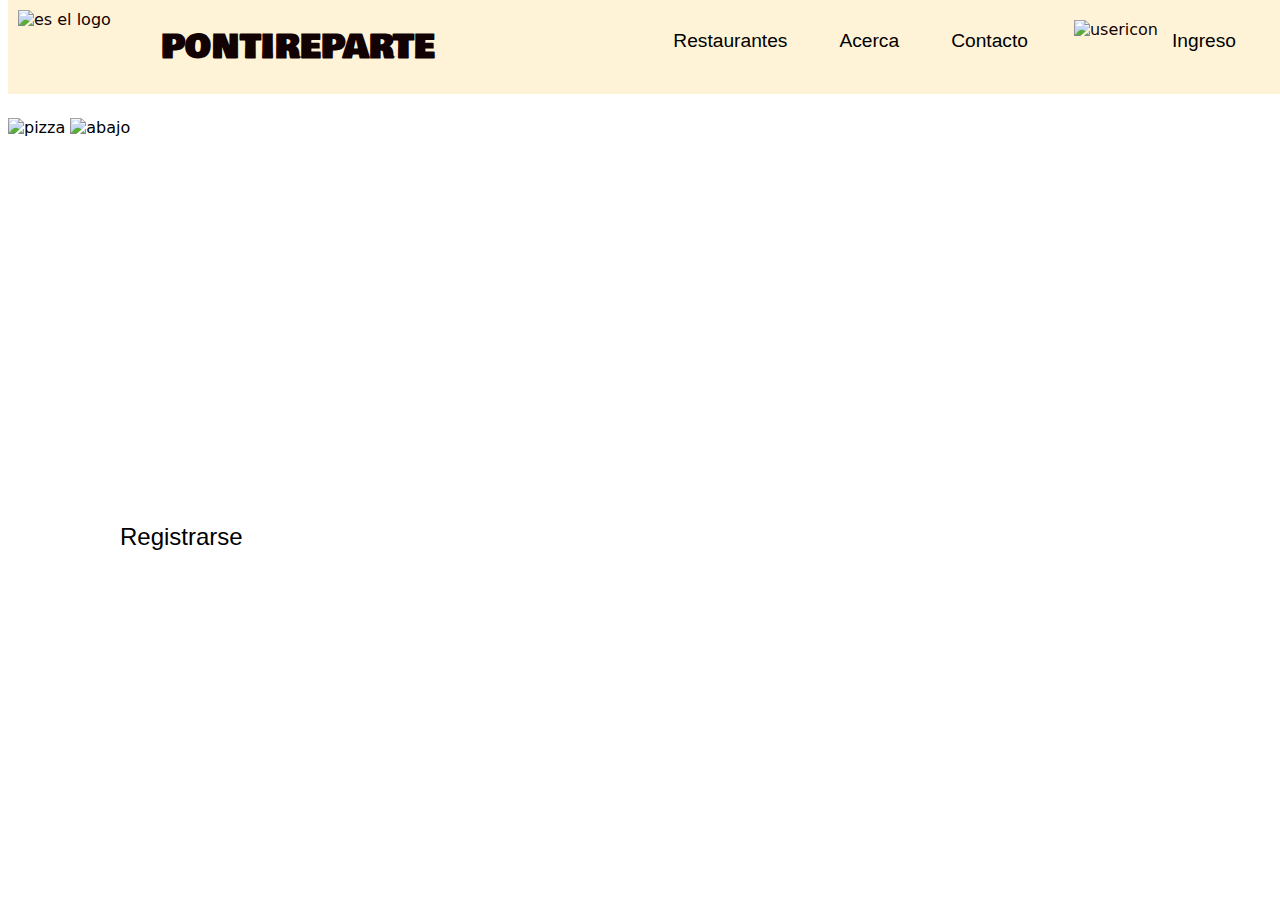
==== index.html @ 87c0211d "hice las pantallas de menu, inicio de sesion, registro, recuperar contrasena y la plantilla. Tambien" ====
<!DOCTYPE html>
<html lang="es">
<head>
  
  <link rel="preconnect" href="https://fonts.googleapis.com"> 
  <link rel="preconnect" href="https://fonts.gstatic.com" crossorigin> 
  <link href="https://fonts.googleapis.com/css2?family=Bowlby+One&family=Manjari:wght@400;700&display=swap" rel="stylesheet">
  <link rel="preconnect" href="https://fonts.googleapis.com">
  <link rel="preconnect" href="https://fonts.gstatic.com" crossorigin>
  <link href="https://fonts.googleapis.com/css2?family=Bowlby+One&family=Manjari:wght@400;700&family=Shantell+Sans:ital,wght@1,300&display=swap" rel="stylesheet">
    <link rel="stylesheet" href="./css/santiagoEsUnGrosero.css">
    <meta charset="UTF-8">
    <meta name="viewport" content="width=device-width, initial-scale=1.0">
    <title>PontiReparte</title>

</head>
<body>
  <header>
    <img id="logo" src="imagenes/logo.png" alt="es el logo">

    <h1 id="slogan1">
      PONTIREPARTE
    </h1>

    <div class="botonesMenu">
      <button class="btnTop">
      Restaurantes
      </button>
      <button class="btnTop">
        Acerca
      </button>
      <button class="btnTop">
        Contacto
      </button>
      <div class="userGroup">
        <img id="userimg" src="https://cdn-icons-png.flaticon.com/512/1144/1144760.png" alt="usericon">
        <button class="btnTop">
          Ingreso
        </button>
      </div>
      
    </div>
    
  </header>

   <section>
    <img id="imgpizza" src="imagenes/pizza intro.png" alt="pizza">

    <div class="Bslogan">
      <div class="sloganTXT">
        <p id="slogan1">
          Cuando el estómago reclama
         </p>
        <p id="slogan1"> 
          ¡PONTIreparte no se tarda!  
         </p>
      </div>
       <button class="reg">
        Registrarse
       </button>
    </div>
     
    <img id="imgabajo" src="imagenes/Screenshot 2023-09-12 at 10.07.01 PM.png" alt="abajo">

   </section>
   
   
</body>
</html>
---- css/santiagoEsUnGrosero.css ----
@font-face {
    font-family: 'Manjari';
    src: url('https://fonts.googleapis.com/css2?family=Manjari:wght@400;700&display=swap');
  }
body
{
    font-family: system-ui;
    background: #ffffff;
}
header
{
    color: rgb(18, 2, 4);
    background-color: #FFF3D7;
    position: fixed;
    top: 0;
    width: 100%;
    display: flex;
    gap: 40px;
}
#logo
{
    height: 70px;
    margin: 10px;
}
#imgpizza
{
   width: 100%; 
   position: relative;
   top: 110px;
   z-index: -50;
}
#imgabajo
{
    width: 100%; 
    position: relative;
    top: 110px;
    z-index: -50;
}
#userimg
{
    height: 40px;
    position: relative;
    top: 20px;
    z-index: -20;
}

#slogan1
{
    font-family: 'Bowlby One', cursive;
}

.btnTop
{
    background-color: transparent;
    font-family: Arial;
    border: none;
    font-size: larger;
}
.reg
{
    border-radius: 30px;
    font-size: x-large;
    background-color: #ffffff;
    border-color: #ffffff;
    padding-inline: 60px;
    padding-block: 10px;
    border: none;
}
.botonesMenu
{
    position: absolute;
    right: 46px;
    display: flex; /*significa que se pone todo vertical*/
    height: 88%;
    gap: 40px;
}
.Bslogan
{
   color: white;
   align-self: auto;
   position: absolute;
   top: 35%;
   left: 60px;

}
.sloganTXT
{
    font-size: xx-large;
    font-weight: bold;
}
.userGroup
{
    display: flex; 
    gap: 8px;
}
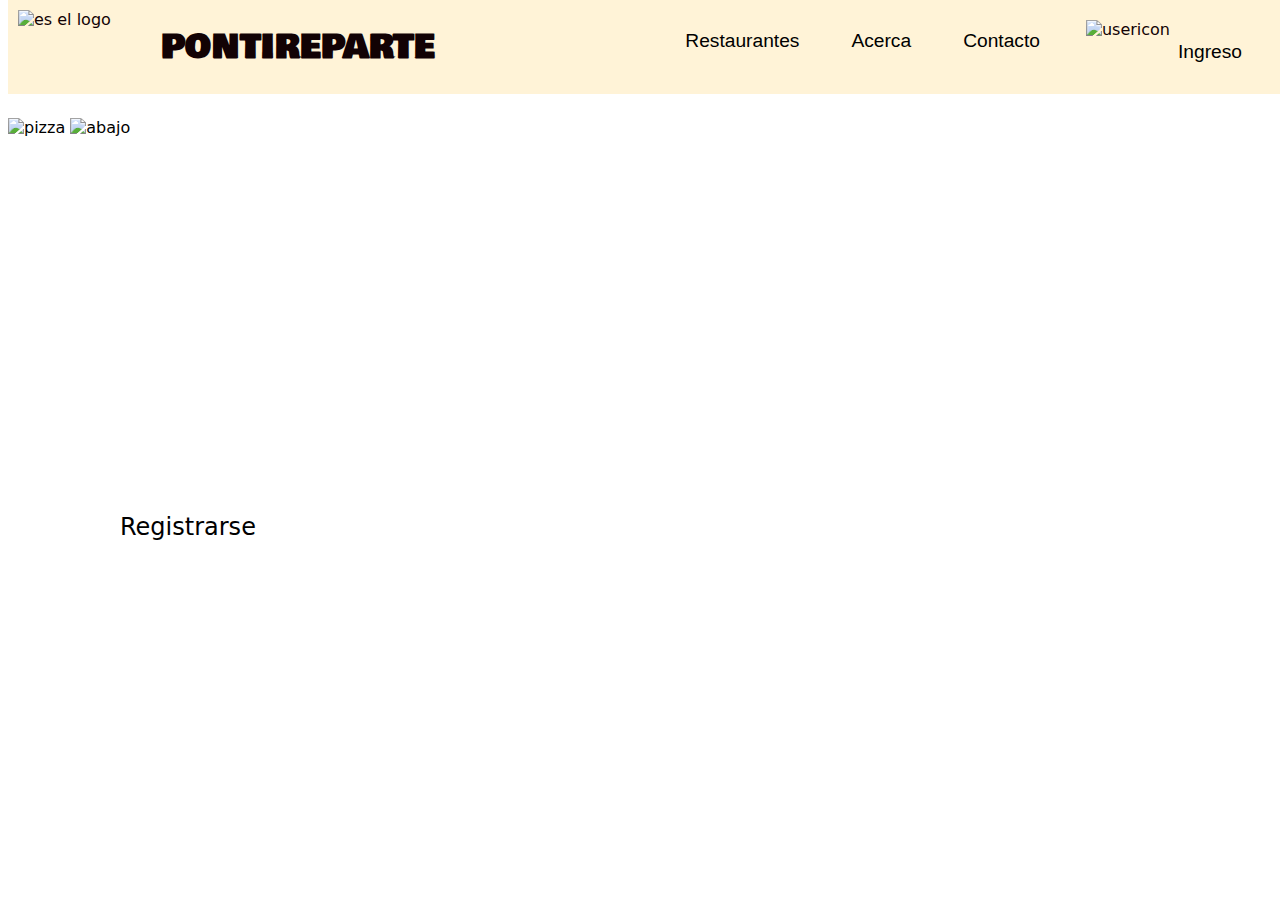
==== commit 03741953: "se añadió la funcionalidad de la notificación y se añadió la funcionalidad de cambiar la foto de per" ====
--- a/index.html
+++ b/index.html
@@ -34,9 +34,9 @@
       </button>
       <div class="userGroup">
         <img id="userimg" src="https://cdn-icons-png.flaticon.com/512/1144/1144760.png" alt="usericon">
-        <button class="btnTop">
+        <a id="ingreso" class="btnTop" href="/Users/sophiaaristizabal/Documents/GitHub/Desarrollo_fundamentos/html/iniciosesion.html" >
           Ingreso
-        </button>
+        </a>
       </div>
       
     </div>
@@ -55,9 +55,9 @@
           ¡PONTIreparte no se tarda!  
          </p>
       </div>
-       <button class="reg">
+       <a class="reg" href="/Users/sophiaaristizabal/Documents/GitHub/Desarrollo_fundamentos/html/Registro.html">
         Registrarse
-       </button>
+       </a>
     </div>
      
     <img id="imgabajo" src="imagenes/Screenshot 2023-09-12 at 10.07.01 PM.png" alt="abajo">
--- a/css/santiagoEsUnGrosero.css
+++ b/css/santiagoEsUnGrosero.css
@@ -2,6 +2,17 @@
     font-family: 'Manjari';
     src: url('https://fonts.googleapis.com/css2?family=Manjari:wght@400;700&display=swap');
   }
+
+  /* Estilo para el enlace */
+a {
+    text-decoration: none; /* Quitar el subrayado */
+    color: black; /* Hacer que el color sea el mismo que el del texto circundante */
+}
+
+/* Estilo para el enlace al pasar el cursor sobre él */
+a:hover {
+    color: black; /* Mantener el mismo color al pasar el cursor */
+}
 body
 {
     font-family: system-ui;
@@ -65,6 +76,7 @@
     padding-inline: 60px;
     padding-block: 10px;
     border: none;
+
 }
 .botonesMenu
 {
@@ -92,4 +104,8 @@
 {
     display: flex; 
     gap: 8px;
-}+}
+#ingreso
+{
+    margin-top: 26%;
+}
